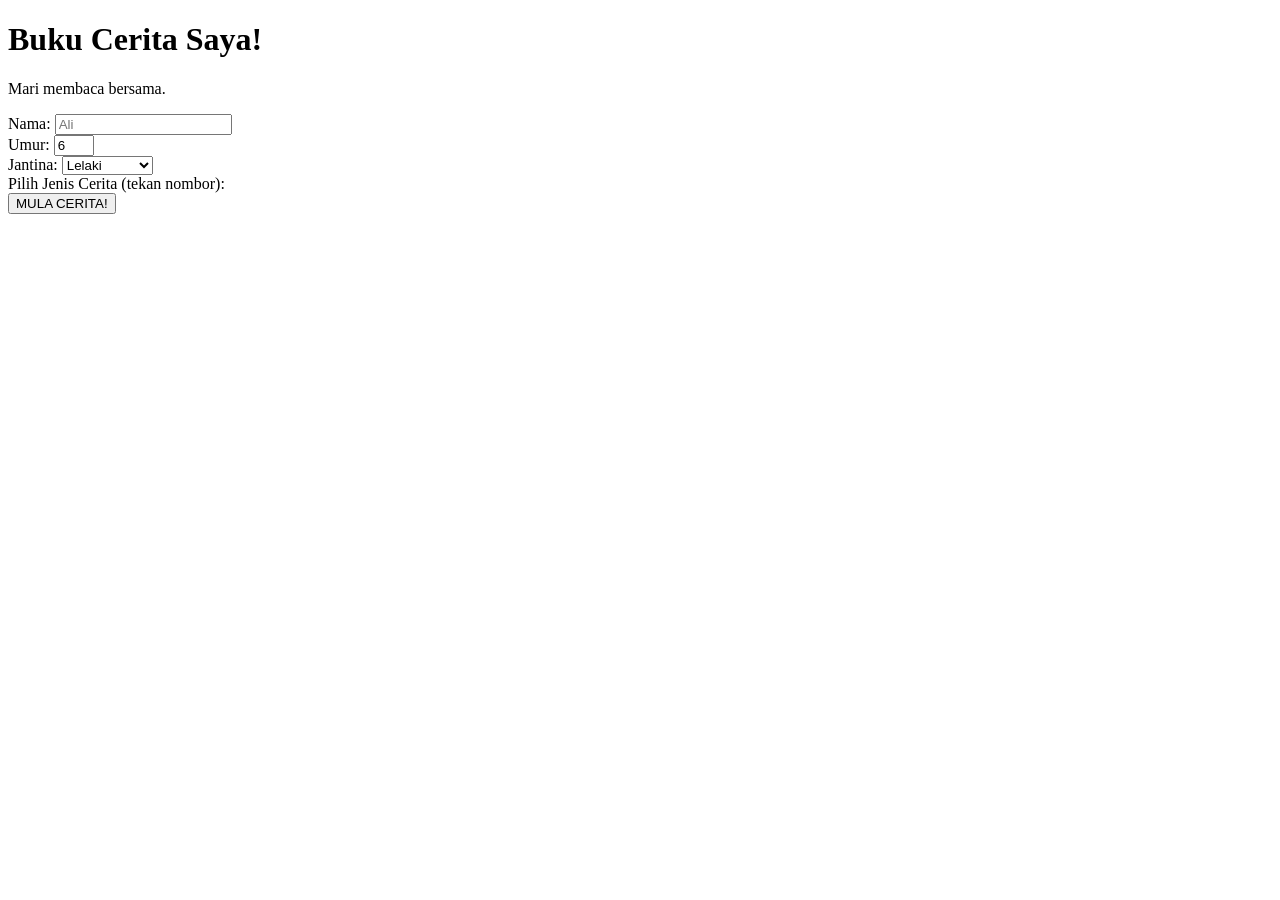
==== web/templates/kids.html @ 8da09b0c "initial commit" ====
<!DOCTYPE html>
<html lang="ms">
<head>
    <meta charset="UTF-8">
    <meta name="viewport" content="width=device-width, initial-scale=1.0">
    <title>Buku Cerita Interaktif</title>
    <meta http-equiv="Cache-Control" content="no-cache, no-store, must-revalidate">
    <meta http-equiv="Pragma" content="no-cache">
    <meta http-equiv="Expires" content="0">
    <link rel="stylesheet" href="/static/kids_style.css?v=8">
    <link href="https://fonts.googleapis.com/css2?family=Comic+Neue:wght@400;700&display=swap" rel="stylesheet">
</head>
<body class="kids-mode">

    <!-- ═══ INIT SCREEN ═══ -->
    <div id="init-screen" class="screen init-screen">
        <header class="init-header">
            <h1 class="fun-title">Buku Cerita Saya!</h1>
            <p class="subtitle">Mari membaca bersama.</p>
        </header>

        <form id="start-form" class="init-form">
            <div class="form-row">
                <div class="form-col">
                    <label for="name" class="fun-label">Nama:</label>
                    <input type="text" id="name" name="name" required placeholder="Ali" maxlength="20" class="fun-input">
                </div>
                <div class="form-col form-col-small">
                    <label for="age" class="fun-label">Umur:</label>
                    <input type="number" id="age" name="age" required min="4" max="8" value="6" class="fun-input">
                </div>
                <div class="form-col form-col-small">
                    <label for="gender" class="fun-label">Jantina:</label>
                    <select id="gender" name="gender" class="fun-input">
                        <option value="Lelaki">Lelaki</option>
                        <option value="Perempuan">Perempuan</option>
                    </select>
                </div>
            </div>

            <div class="genre-section">
                <label class="fun-label">Pilih Jenis Cerita <span class="hint-number">(tekan nombor)</span>:</label>
                <div id="genre-grid" class="genre-grid">
                    <!-- Genre buttons injected by JS -->
                </div>
            </div>

            <button type="submit" id="start-btn" class="btn btn-primary fun-btn">MULA CERITA!</button>
            <div id="init-error" class="error-msg"></div>

            <div id="loading" class="loading-overlay" style="display:none;">
                <div class="spinner"></div>
                <p>Menyiapkan cerita...</p>
            </div>
        </form>
    </div>

    <!-- ═══ GAME SCREEN ═══ -->
    <div id="game-screen" class="screen game-screen" style="display: none;">
        <header class="game-header">
            <h2 id="chapter-title" class="fun-chapter">Bab 1</h2>
            <div id="turn-indicator" class="turn-indicator"></div>
        </header>

        <div class="story-main">
            <div class="story-left">
                <div id="story-image-frame" class="story-image-frame" style="display:none;">
                    <div id="image-loading" class="image-loading" aria-live="polite">
                        <div class="spinner image-spinner"></div>
                        <p>Menyiapkan gambar...</p>
                    </div>
                    <img id="story-image" class="story-image" alt="Gambar cerita semasa" style="display:none;">
                </div>
                <div id="character-panel" class="character-panel" style="display:none;"></div>
            </div>
            <div id="story-log" class="story-log fun-story-log">
                <!-- Latest story segment appears here -->
            </div>
        </div>

        <div id="story-error" class="error-msg retry-panel" style="display:none;">
            <p id="story-error-text"></p>
            <button id="retry-btn" type="button" class="btn btn-primary fun-btn retry-btn">Cuba Lagi</button>
        </div>

        <div id="choices-container" class="choices-container fun-choices">
            <!-- Choice buttons appear here -->
        </div>
    </div>

    <script src="/static/kids_app.js?v=8"></script>
</body>
</html>
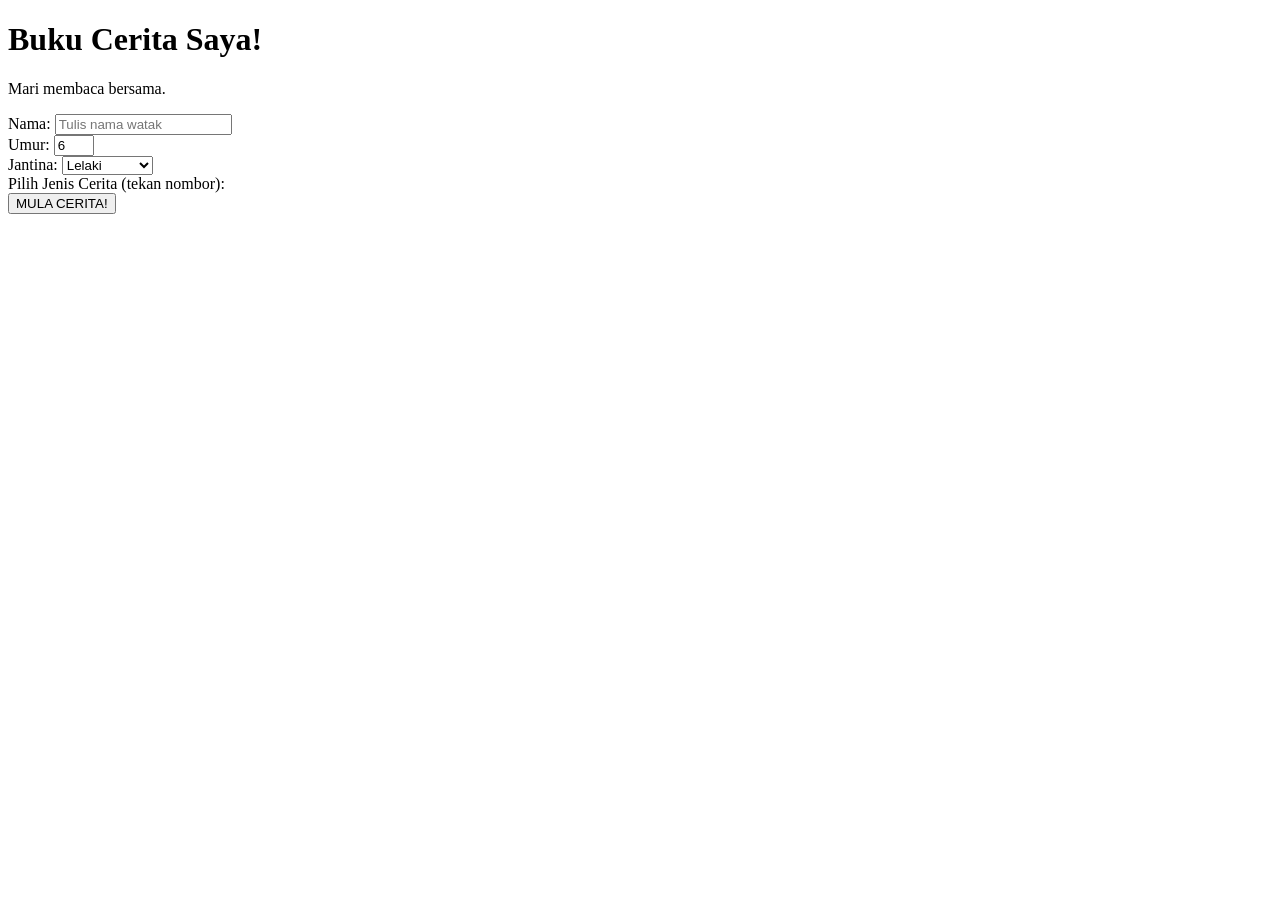
==== commit 3e5b4937: "update" ====
--- a/web/templates/kids.html
+++ b/web/templates/kids.html
@@ -7,7 +7,7 @@
     <meta http-equiv="Cache-Control" content="no-cache, no-store, must-revalidate">
     <meta http-equiv="Pragma" content="no-cache">
     <meta http-equiv="Expires" content="0">
-    <link rel="stylesheet" href="/static/kids_style.css?v=8">
+    <link rel="stylesheet" href="/static/kids_style.css?v=11">
     <link href="https://fonts.googleapis.com/css2?family=Comic+Neue:wght@400;700&display=swap" rel="stylesheet">
 </head>
 <body class="kids-mode">
@@ -23,7 +23,7 @@
             <div class="form-row">
                 <div class="form-col">
                     <label for="name" class="fun-label">Nama:</label>
-                    <input type="text" id="name" name="name" required placeholder="Ali" maxlength="20" class="fun-input">
+                    <input type="text" id="name" name="name" required placeholder="Tulis nama watak" maxlength="20" class="fun-input">
                 </div>
                 <div class="form-col form-col-small">
                     <label for="age" class="fun-label">Umur:</label>
@@ -71,7 +71,6 @@
                     </div>
                     <img id="story-image" class="story-image" alt="Gambar cerita semasa" style="display:none;">
                 </div>
-                <div id="character-panel" class="character-panel" style="display:none;"></div>
             </div>
             <div id="story-log" class="story-log fun-story-log">
                 <!-- Latest story segment appears here -->
@@ -88,6 +87,6 @@
         </div>
     </div>
 
-    <script src="/static/kids_app.js?v=8"></script>
+    <script src="/static/kids_app.js?v=11"></script>
 </body>
-</html>+</html>
